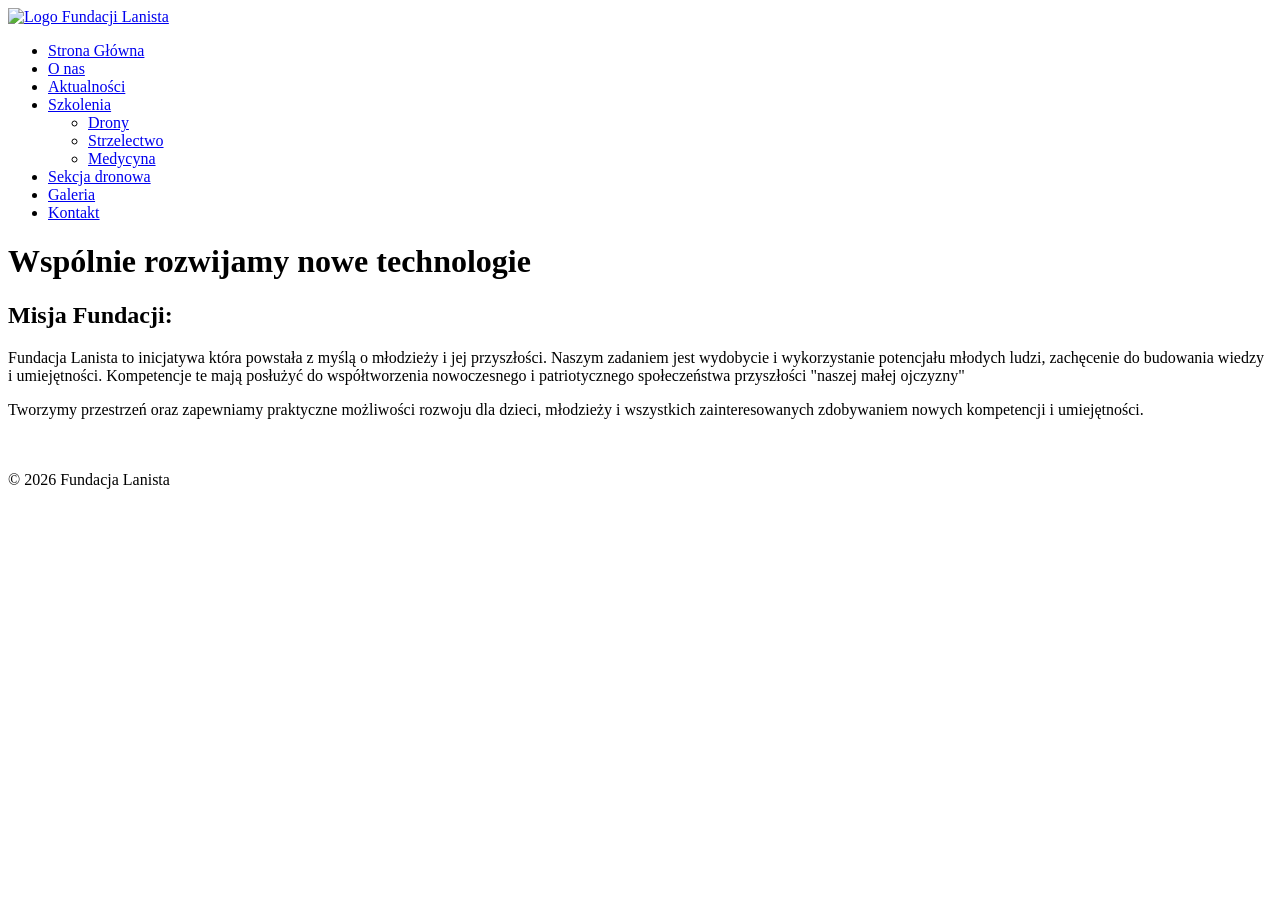
==== index.html @ 3141a537 "Add files via upload" ====
<!DOCTYPE html>
<html lang="pl">
<head>
    
    <meta charset="UTF-8">
    <title>Lanista - Projekt Rozwoju Technologii</title>
    <link rel="stylesheet" href="css/style.css">
</head>
<body>
    <header>
    <nav>
        <div class="logo-container">
            <a href="index.html">
                <img src="img/LANISTA.jpg" alt="Logo Fundacji Lanista" class="logo-img">
            </a>
        </div>
        
        <ul>
            <li><a href="index.html">Strona Główna</a></li>
            <li><a href="o_nas.html">O nas</a></li>
            <li><a href="Aktualności.html">Aktualności</a></li>
            <li>
                <a href="Szkolenia.html">Szkolenia</a>
                <ul>
                    <li><a href="Drony.html">Drony</a></li>
                    <li><a href="Strzelectwo.html">Strzelectwo</a></li>
                    <li><a href="Medycyna.html">Medycyna</a></li>
                </ul>
            </li>
            <li><a href="Sekcja_Dronowa.html">Sekcja dronowa</a></li>
            <li><a href="Galeria.html">Galeria</a></li>
            <li><a href="Kontakt.html">Kontakt</a></li>
        </ul>
    </nav>
</header>
    <div class="dron-banner"></div>

    <main>
        <div class="banner-text-below">
            <h1>Wspólnie rozwijamy nowe technologie</h1>
          
        </div>

        <div class="card">
            <h2>Misja Fundacji:</h2>
            
            <div class="card-content">

<p>   Fundacja Lanista to inicjatywa która powstała z myślą o młodzieży i jej przyszłości. Naszym zadaniem jest wydobycie i wykorzystanie potencjału młodych ludzi, zachęcenie do budowania wiedzy i umiejętności. Kompetencje te mają posłużyć do współtworzenia nowoczesnego i patriotycznego społeczeństwa przyszłości "naszej małej ojczyzny"</p>

            </div>
            
            
            
            
        </div>

<div class="card">
            
            <p>   Tworzymy przestrzeń oraz zapewniamy praktyczne możliwości rozwoju dla dzieci, młodzieży i wszystkich zainteresowanych zdobywaniem nowych kompetencji i umiejętności.</p>
            <br> </br>
            </div>
            



    </main>
    <footer>&copy; 2026 Fundacja Lanista</footer>
</body>
</html>
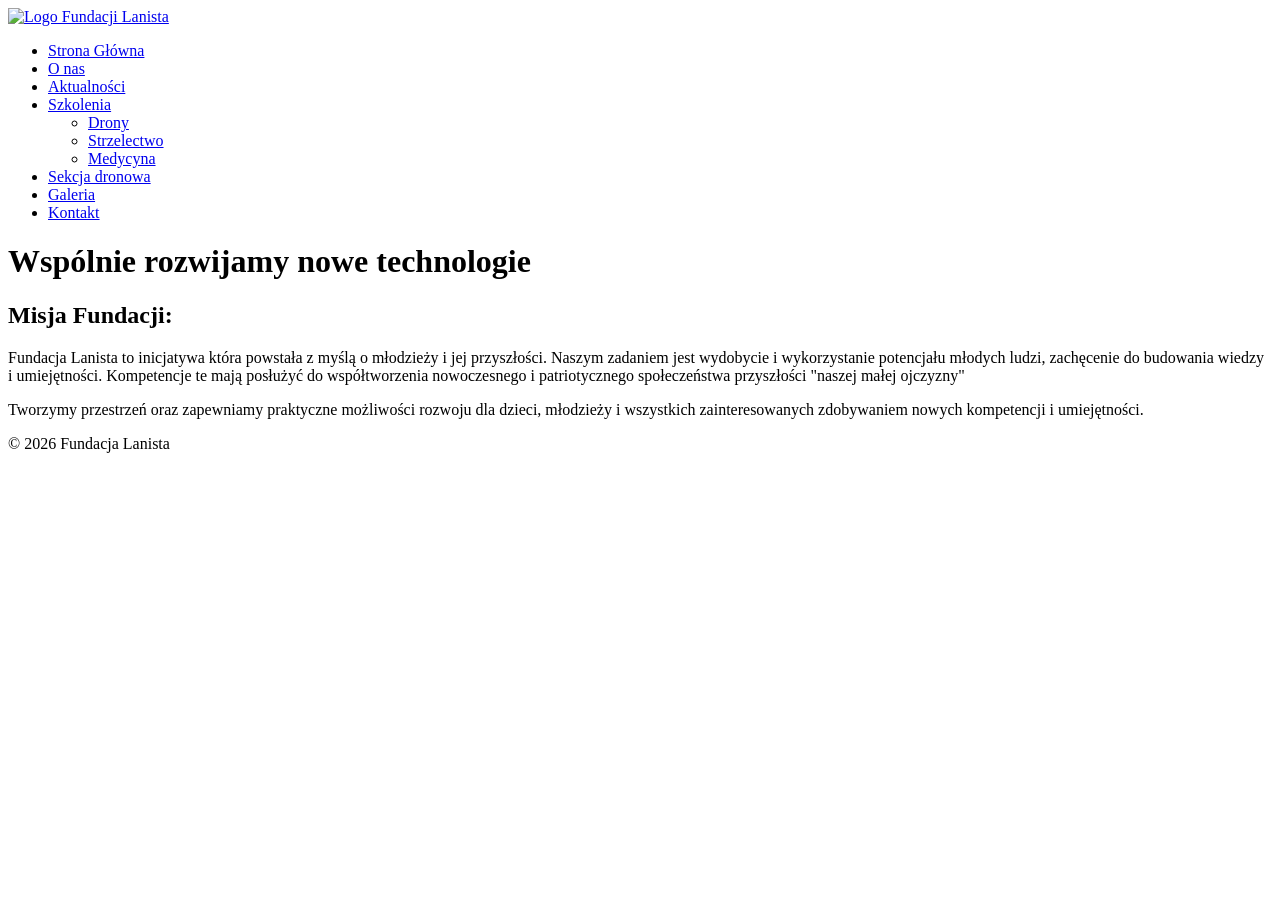
==== commit 67851b17: "Update index.html" ====
--- a/index.html
+++ b/index.html
@@ -1,70 +1,74 @@
 <!DOCTYPE html>
 <html lang="pl">
 <head>
-    
     <meta charset="UTF-8">
     <title>Lanista - Projekt Rozwoju Technologii</title>
-    <link rel="stylesheet" href="css/style.css">
+
+    <!-- WAŻNE: baza dla GitHub Pages -->
+    <base href="/Gladiator-/">
+
+    <link rel="stylesheet" href="CSS/style.css">
 </head>
+
 <body>
     <header>
-    <nav>
-        <div class="logo-container">
-            <a href="index.html">
-                <img src="img/LANISTA.jpg" alt="Logo Fundacji Lanista" class="logo-img">
-            </a>
-        </div>
-        
-        <ul>
-            <li><a href="index.html">Strona Główna</a></li>
-            <li><a href="o_nas.html">O nas</a></li>
-            <li><a href="Aktualności.html">Aktualności</a></li>
-            <li>
-                <a href="Szkolenia.html">Szkolenia</a>
-                <ul>
-                    <li><a href="Drony.html">Drony</a></li>
-                    <li><a href="Strzelectwo.html">Strzelectwo</a></li>
-                    <li><a href="Medycyna.html">Medycyna</a></li>
-                </ul>
-            </li>
-            <li><a href="Sekcja_Dronowa.html">Sekcja dronowa</a></li>
-            <li><a href="Galeria.html">Galeria</a></li>
-            <li><a href="Kontakt.html">Kontakt</a></li>
-        </ul>
-    </nav>
-</header>
+        <nav>
+            <div class="logo-container">
+                <a href="index.html">
+                    <img src="IMG/LANISTA.jpg" alt="Logo Fundacji Lanista" class="logo-img">
+                </a>
+            </div>
+
+            <ul>
+                <li><a href="index.html">Strona Główna</a></li>
+                <li><a href="o_nas.html">O nas</a></li>
+                <li><a href="Aktualności.html">Aktualności</a></li>
+
+                <li>
+                    <a href="Szkolenia.html">Szkolenia</a>
+                    <ul>
+                        <li><a href="Drony.html">Drony</a></li>
+                        <li><a href="Strzelectwo.html">Strzelectwo</a></li>
+                        <li><a href="Medycyna.html">Medycyna</a></li>
+                    </ul>
+                </li>
+
+                <li><a href="Sekcja_Dronowa.html">Sekcja dronowa</a></li>
+                <li><a href="Galeria.html">Galeria</a></li>
+                <li><a href="Kontakt.html">Kontakt</a></li>
+            </ul>
+        </nav>
+    </header>
+
     <div class="dron-banner"></div>
 
     <main>
         <div class="banner-text-below">
             <h1>Wspólnie rozwijamy nowe technologie</h1>
-          
         </div>
 
         <div class="card">
             <h2>Misja Fundacji:</h2>
-            
+
             <div class="card-content">
-
-<p>   Fundacja Lanista to inicjatywa która powstała z myślą o młodzieży i jej przyszłości. Naszym zadaniem jest wydobycie i wykorzystanie potencjału młodych ludzi, zachęcenie do budowania wiedzy i umiejętności. Kompetencje te mają posłużyć do współtworzenia nowoczesnego i patriotycznego społeczeństwa przyszłości "naszej małej ojczyzny"</p>
-
+                <p>
+                    Fundacja Lanista to inicjatywa która powstała z myślą o młodzieży i jej przyszłości.
+                    Naszym zadaniem jest wydobycie i wykorzystanie potencjału młodych ludzi,
+                    zachęcenie do budowania wiedzy i umiejętności.
+                    Kompetencje te mają posłużyć do współtworzenia nowoczesnego i patriotycznego społeczeństwa przyszłości
+                    "naszej małej ojczyzny"
+                </p>
             </div>
-            
-            
-            
-            
         </div>
 
-<div class="card">
-            
-            <p>   Tworzymy przestrzeń oraz zapewniamy praktyczne możliwości rozwoju dla dzieci, młodzieży i wszystkich zainteresowanych zdobywaniem nowych kompetencji i umiejętności.</p>
-            <br> </br>
-            </div>
-            
+        <div class="card">
+            <p>
+                Tworzymy przestrzeń oraz zapewniamy praktyczne możliwości rozwoju dla dzieci,
+                młodzieży i wszystkich zainteresowanych zdobywaniem nowych kompetencji i umiejętności.
+            </p>
+        </div>
+    </main>
 
-
-
-    </main>
     <footer>&copy; 2026 Fundacja Lanista</footer>
 </body>
-</html>+</html>
--- a/CSS/style.css
+++ b/CSS/style.css
@@ -0,0 +1,388 @@
+body {
+    font-family: 'Segoe UI', Tahoma, Geneva, Verdana, sans-serif;
+    margin: 0;
+    padding: 0;
+    line-height: 1.6;
+    background-color: #f4f4f4;
+}
+
+header {
+    background: #2c3e50;
+    color: white;
+    padding: 10px 0;
+    position: sticky;
+    top: 0;
+    z-index: 9999;
+}
+
+nav {
+    display: flex;
+    justify-content: space-between;
+    align-items: center;
+    padding: 0 50px;
+}
+
+.logo-container img {
+    height: 60px;
+    width: auto;
+    display: block;
+}
+
+nav ul {
+    list-style: none;
+    display: flex;
+    margin: 0;
+    padding: 0;
+}
+
+nav ul li {
+    position: relative;
+    padding: 15px 20px;
+}
+
+nav ul li a {
+    color: white;
+    text-decoration: none;
+    font-weight: bold;
+    text-transform: uppercase;
+}
+
+/* Rozwijane menu */
+nav ul li ul {
+    display: none;
+    position: absolute;
+    background: #34495e;
+    top: 100%;
+    left: 0;
+    min-width: 200px;
+    flex-direction: column;
+}
+
+nav ul li:hover ul {
+    display: flex;
+}
+
+nav ul li ul li {
+    padding: 10px;
+}
+
+/* Banner jako wyśrodkowany obrazek */
+.dron-banner {
+    width: 70%;               /* Szerokość zdjęcia (możesz zwiększyć do np. 80%) */
+    height: 300px;            /* Wysokość zdjęcia */
+    margin: 20px auto;        /* auto wyśrodkowuje obrazek w poziomie */
+    background-image: url('../img/LANISTA.jpg');
+    background-size: contain;
+    background-repeat: no-repeat;
+    background-position: center;
+    border-radius: 15px;      /* Ładne zaokrąglenie rogów */
+}
+
+
+/* Styl dla tekstów, które teraz są pod zdjęciem */
+.banner-text-below {
+    text-align: center;       /* Środkuje tekst */
+    margin-bottom: 40px;      /* Odstęp od kolejnej karty (Misja Fundacji) */
+}
+
+.banner-text-below h1 {
+    font-size: 2rem;
+    color: white;              /* Zmień kolor na ciemny, bo tło strony jest jasne */
+    margin-bottom: 10px;
+}
+
+.banner-text-below p {
+    font-size: 1.2rem;
+    color: #666;
+}
+
+.dron-banner h1 {
+    background: rgba(0,0,0,0.7);
+    padding: 20px 40px;
+    font-size: 3rem;
+    margin-bottom: 10px;
+}
+
+.dron-banner p {
+    background: rgba(50,50,50,0.8);
+    padding: 10px 20px;
+    font-size: 1.5rem;
+}
+
+main {
+    max-width: 1200px;
+    margin: 30px auto;
+    padding: 20px;
+    background: #2c3e50;
+}
+
+.card {
+    border-left: 5px solid #2c3e50;
+    background: #eee;
+    padding: 20px;
+    margin-bottom: 20px;
+}
+
+footer {
+    background: #2c3e50;
+    color: white;
+    text-align: center;
+    padding: 20px;
+    margin-top: 40px;
+}
+/* Kontener karty */
+.card {
+    display: flex;
+    align-items: center;
+    justify-content: space-between;
+    background-color: #f9f9f9; /* Możesz zmienić kolor na ciemniejszy */
+    margin-bottom: 20px;
+    padding: 20px;
+    border-radius: 10px;
+    border: 1px solid #ddd;
+    gap: 20px; /* Odstęp między tekstem a zdjęciem */
+}
+
+/* Część z tekstem */
+.card-content {
+    flex: 1; /* Pozwala tekstowi zająć resztę miejsca */
+}
+
+/* ZDJĘCIA - Tutaj ustawiamy identyczny rozmiar */
+.card-img {
+    width: 300px;
+    height: 200px;
+    object-fit: contain; /* Całe zdjęcie widoczne, brak ucinania */
+    
+}
+/* Stylizacja Siatki Galerii */
+.grid-galeria {
+    display: grid;
+    /* Tworzy kolumny o min. szerokości 250px, które same się dopasowują */
+    grid-template-columns: repeat(auto-fill, minmax(250px, 1fr));
+    gap: 20px;
+    padding: 20px 0;
+}
+
+.foto-item {
+    overflow: hidden;
+    border-radius: 10px;
+    box-shadow: 0 4px 8px rgba(0,0,0,0.1);
+}
+
+.foto-item img {
+    width: 100%;
+    height: 200px; /* Wszystkie miniaturki będą miały tę samą wysokość */
+    object-fit: contain; /* Kadrowanie bez zniekształceń */
+    cursor: pointer;
+    transition: transform 0.3s ease, filter 0.3s ease;
+    display: block;
+}
+
+.foto-item img:hover {
+    transform: scale(1.08); /* Lekki zoom po najechaniu */
+    filter: brightness(1.1);
+}
+
+/* Style Okna Powiększonego (Modal) */
+.modal {
+    display: none; /* Domyślnie ukryte */
+    position: fixed;
+    z-index: 2000; /* Bardzo wysoki priorytet warstwy */
+    left: 0;
+    top: 0;
+    width: 100%;
+    height: 100%;
+    background-color: rgba(0, 0, 0, 0.85); /* Ciemne tło */
+    justify-content: center;
+    align-items: center;
+    cursor: zoom-out;
+}
+
+.modal-content {
+    max-width: 90%;
+    max-height: 85%;
+    border-radius: 5px;
+    box-shadow: 0 0 20px rgba(0,0,0,0.5);
+    animation: zoomIn 0.3s ease; /* Animacja pojawiania się */
+}
+
+@keyframes zoomIn {
+    from {transform: scale(0.7); opacity: 0;}
+    to {transform: scale(1); opacity: 1;}
+}
+
+.zamknij {
+    position: absolute;
+    top: 20px;
+    right: 40px;
+    color: white;
+    font-size: 50px;
+    font-weight: bold;
+    cursor: pointer;
+}
+/* --- Galeria Grid --- */
+.grid-galeria {
+    display: grid;
+    grid-template-columns: repeat(auto-fill, minmax(280px, 1fr));
+    gap: 20px;
+    padding: 20px 0;
+}
+
+.foto-item img {
+    width: 100%;
+    height: 200px;
+    object-fit: contain; /* Miniaturki są równe */
+    border-radius: 10px;
+    cursor: pointer;
+    transition: 0.3s;
+}
+
+.foto-item img:hover {
+    transform: scale(1.03);
+    filter: brightness(1.1);
+}
+
+/* --- Modal i Nawigacja --- */
+.modal {
+    display: none;
+    position: fixed;
+    z-index: 9999;
+    left: 0;
+    top: 0;
+    width: 100%;
+    height: 100%;
+    background-color: rgba(0, 0, 0, 0.9);
+    align-items: center;
+    justify-content: center;
+}
+
+.nawigacja-kontener {
+    display: flex;
+    align-items: center;
+    width: 100%;
+    justify-content: space-between;
+    padding: 0 20px;
+}
+
+.modal-content {
+    max-width: 80%;
+    max-height: 85vh;
+    border: 2px solid #fff;
+    border-radius: 5px;
+}
+
+/* --- Strzałki Ekranowe --- */
+.strzalka {
+    color: white;
+    font-size: 50px;
+    font-weight: bold;
+    cursor: pointer;
+    background-color: rgba(255, 255, 255, 0.1);
+    padding: 15px 25px;
+    border-radius: 10px;
+    user-select: none;
+    transition: 0.3s;
+}
+
+.strzalka:hover {
+    background-color: rgba(255, 255, 255, 0.3);
+    color: #ffcc00;
+}
+
+.zamknij {
+    position: absolute;
+    top: 30px;
+    right: 40px;
+    color: white;
+    font-size: 60px;
+    cursor: pointer;
+    z-index: 10001;
+}
+main h1 {
+    color: white;
+    text-align: left; /* Opcjonalnie: wyśrodkowanie napisu Aktualności */
+    margin-bottom: 30px;
+}
+article h2 {
+    color: #ffcc00; /* Dałem złoty/żółty, żeby ładnie odcinał się od ciemnego tła main */
+    text-align: center;
+}
+.card-content h3 {
+    color: #2c3e50; /* Ciemny kolor dla tytułów wewnątrz szarych kart */
+    margin-top: 0;
+}
+
+.card-content p {
+    color: #333; /* Ciemny szary dla opisu w kartach */
+}
+.header-icon {
+    width: 100px;  /* Zmień tę wartość, aby obrazek był mniejszy lub większy */
+    height: auto;  /* auto sprawia, że obrazek nie zostanie zniekształcony */
+    margin-left: 20px; /* Odstęp od napisu (skoro obrazek jest po prawej) */
+    vertical-align: middle; /* Ładnie wyrównuje obrazek do środka linii tekstu */
+}
+/* --- POZOSTAŁE TWOJE STYLE BEZ ZMIAN --- */
+body {
+    font-family: 'Segoe UI', Tahoma, Geneva, Verdana, sans-serif;
+    margin: 0;
+    padding: 0;
+    line-height: 1.6;
+    background-color: #f4f4f4;
+}
+
+header, footer, main {
+    background: #2c3e50; /* Zachowujemy Twoje ciemne tło sekcji */
+}
+
+/* --- STYL DLA NOWEGO LINKU --- */
+.sekcja-linku {
+    text-align: center;
+    padding: 20px;
+    margin-bottom: 20px;
+    border-bottom: 2px solid #ffcc00; /* Linia oddzielająca */
+}
+
+.link-facebook-duzy {
+    color: #ffcc00 !important; /* Wyraźny żółty kolor na ciemnym tle */
+    font-size: 1.5rem;         /* Duże litery */
+    font-weight: bold;
+    text-transform: uppercase; /* Wszystkie litery duże */
+    text-decoration: none;
+    transition: 0.3s;
+}
+
+.link-facebook-duzy:hover {
+    color: white !important;
+    text-shadow: 0 0 10px #ffcc00;
+}
+
+/* Twoje oryginalne karty */
+.card {
+    display: flex;
+    align-items: center;
+    justify-content: space-between;
+    background-color: #eee; 
+    margin-bottom: 20px;
+    padding: 20px;
+    border-radius: 10px;
+    border-left: 5px solid #2c3e50;
+}
+
+.card-img {
+    width: 300px;
+    height: 200px;
+    object-fit: contain;
+}
+
+.card-content h3 {
+    color: #2c3e50;
+}
+
+.card-content a {
+    background: #2c3e50;
+    color: white;
+    padding: 5px 15px;
+    text-decoration: none;
+    border-radius: 5px;
+}
